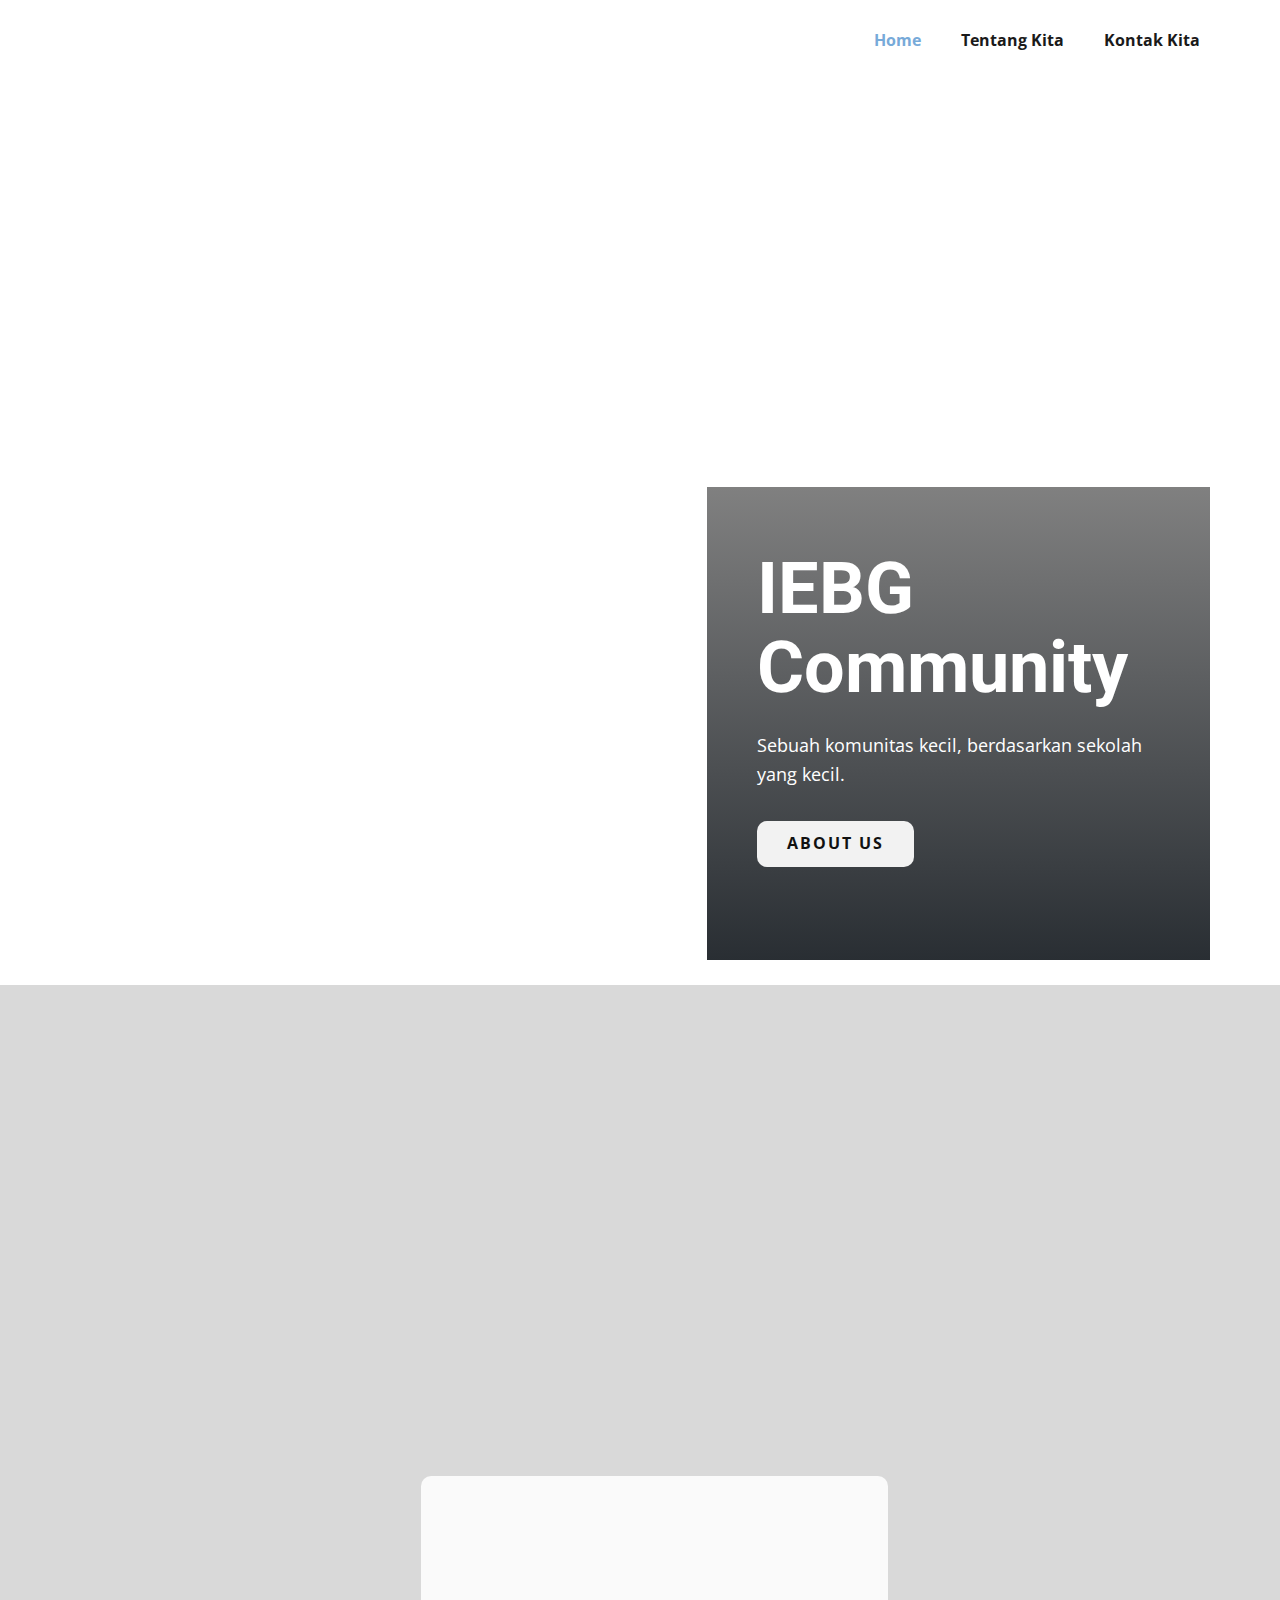
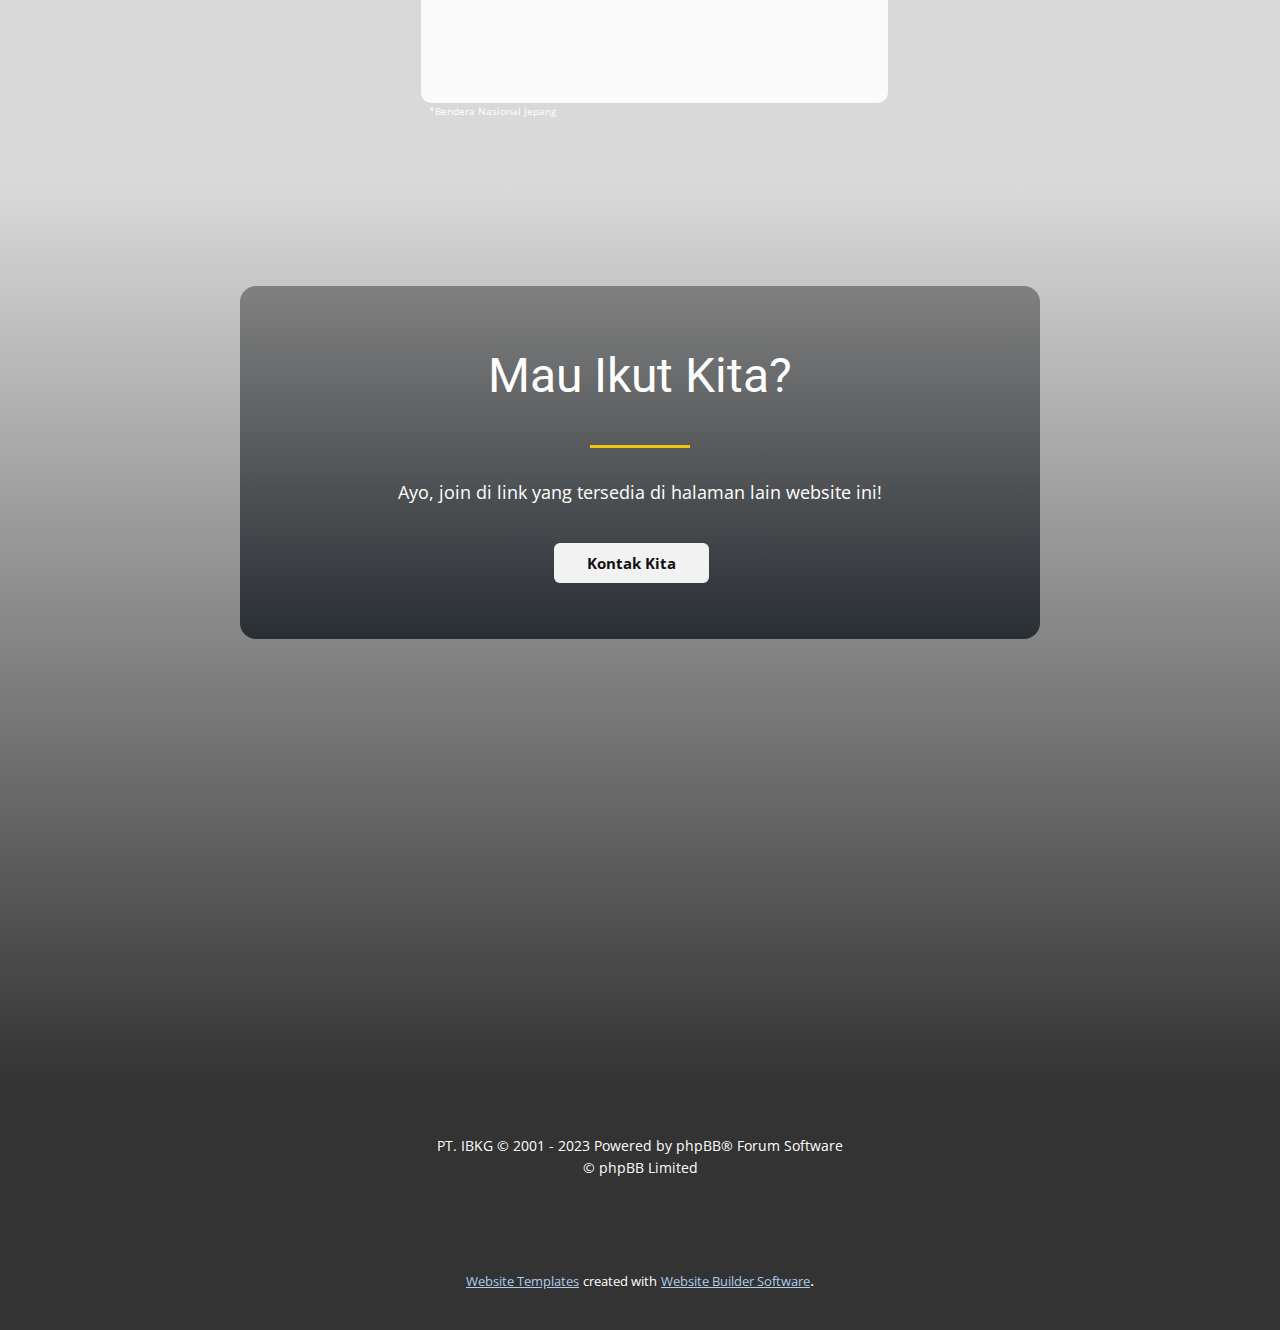
==== index.html @ 7e5107c4 "uploaded required files" ====
<!DOCTYPE html>
<html style="font-size: 16px;" lang="en"><head>
    <meta name="viewport" content="width=device-width, initial-scale=1.0">
    <meta charset="utf-8">
    <meta name="keywords" content="IEBG Community​​, INTUITIVE">
    <meta name="description" content="">
    <title>Home</title>
    <link rel="stylesheet" href="nicepage.css" media="screen">
<link rel="stylesheet" href="Home.css" media="screen">
    <script class="u-script" type="text/javascript" src="jquery.js" defer=""></script>
    <script class="u-script" type="text/javascript" src="nicepage.js" defer=""></script>
    <meta name="generator" content="Nicepage 5.18.6, nicepage.com">
    <link id="u-theme-google-font" rel="stylesheet" href="https://fonts.googleapis.com/css?family=Roboto:100,100i,300,300i,400,400i,500,500i,700,700i,900,900i|Open+Sans:300,300i,400,400i,500,500i,600,600i,700,700i,800,800i">
    <link id="u-page-google-font" rel="stylesheet" href="https://fonts.googleapis.com/css?family=Montserrat:100,100i,200,200i,300,300i,400,400i,500,500i,600,600i,700,700i,800,800i,900,900i">
    
    
    
    
    
    <script type="application/ld+json">{
		"@context": "http://schema.org",
		"@type": "Organization",
		"name": ""
}</script>
    <meta name="theme-color" content="#478ac9">
    <meta property="og:title" content="Home">
    <meta property="og:type" content="website">
  <meta data-intl-tel-input-cdn-path="intlTelInput/"></head>
  <body data-home-page="Home.html" data-home-page-title="Home" data-path-to-root="./" class="u-body u-xl-mode" data-lang="en"><header class="u-clearfix u-header u-header" id="sec-5647"><div class="u-clearfix u-sheet u-sheet-1">
        <nav class="u-menu u-menu-one-level u-offcanvas u-menu-1">
          <div class="menu-collapse" style="font-size: 1rem; font-weight: 700;">
            <a class="u-button-style u-custom-border u-custom-border-color u-custom-borders u-custom-left-right-menu-spacing u-custom-padding-bottom u-custom-text-active-color u-custom-text-color u-custom-text-hover-color u-custom-top-bottom-menu-spacing u-nav-link u-text-active-palette-1-base u-text-hover-palette-2-base" href="#">
              <svg class="u-svg-link" viewBox="0 0 24 24"><use xmlns:xlink="http://www.w3.org/1999/xlink" xlink:href="#menu-hamburger"></use></svg>
              <svg class="u-svg-content" version="1.1" id="menu-hamburger" viewBox="0 0 16 16" x="0px" y="0px" xmlns:xlink="http://www.w3.org/1999/xlink" xmlns="http://www.w3.org/2000/svg"><g><rect y="1" width="16" height="2"></rect><rect y="7" width="16" height="2"></rect><rect y="13" width="16" height="2"></rect>
</g></svg>
            </a>
          </div>
          <div class="u-custom-menu u-nav-container">
            <ul class="u-nav u-spacing-20 u-unstyled u-nav-1"><li class="u-nav-item"><a class="u-button-style u-nav-link u-text-active-palette-1-light-1 u-text-grey-90 u-text-hover-palette-4-dark-1" href="Home.html" style="padding: 10px;">Home</a>
</li><li class="u-nav-item"><a class="u-button-style u-nav-link u-text-active-palette-1-light-1 u-text-grey-90 u-text-hover-palette-4-dark-1" href="About-Us.html" style="padding: 10px;">Tentang Kita</a>
</li><li class="u-nav-item"><a class="u-button-style u-nav-link u-text-active-palette-1-light-1 u-text-grey-90 u-text-hover-palette-4-dark-1" href="Contact-Page.html" style="padding: 10px;">Kontak Kita</a>
</li></ul>
          </div>
          <div class="u-custom-menu u-nav-container-collapse">
            <div class="u-black u-container-style u-inner-container-layout u-opacity u-opacity-95 u-sidenav">
              <div class="u-inner-container-layout u-sidenav-overflow">
                <div class="u-menu-close"></div>
                <ul class="u-align-center u-nav u-popupmenu-items u-unstyled u-nav-2"><li class="u-nav-item"><a class="u-button-style u-nav-link" href="Home.html">Home</a>
</li><li class="u-nav-item"><a class="u-button-style u-nav-link" href="About-Us.html">Tentang Kita</a>
</li><li class="u-nav-item"><a class="u-button-style u-nav-link" href="Contact-Page.html">Kontak Kita</a>
</li></ul>
              </div>
            </div>
            <div class="u-black u-menu-overlay u-opacity u-opacity-70"></div>
          </div>
        </nav>
      </div></header>
    <section class="u-clearfix u-image u-section-1" id="carousel_826a" data-image-width="1920" data-image-height="1080">
      <div class="u-clearfix u-sheet u-sheet-1">
        <div class="u-align-left u-container-style u-expanded-width-xs u-gradient u-group u-hover-feature u-shape-rectangle u-group-1">
          <div class="u-container-layout u-container-layout-1">
            <h1 class="u-text u-text-white u-text-1">IEBG Community <span style="font-size: 4.5rem;"></span>
            </h1>
            <p class="u-large-text u-text u-text-default u-text-variant u-text-white u-text-2">Sebuah komunitas kecil, berdasarkan sekolah yang kecil.</p>
            <a href="Contact-Page.html" class="u-btn u-btn-round u-button-style u-grey-5 u-hover-feature u-radius-10 u-text-hover-grey-25 u-btn-1">ABOUT US</a>
          </div>
        </div>
      </div>
      
      
    </section>
    <section class="u-clearfix u-gradient u-section-2" id="carousel_f4c2">
      <div class="u-clearfix u-sheet u-sheet-1">
        <div class="u-align-center u-clearfix u-expanded-width u-group-elements u-group-elements-1" data-animation-name="customAnimationIn" data-animation-duration="1000">
          <div class="u-align-center u-container-style u-expanded-width u-grey-10 u-group u-radius-20 u-shape-round u-group-1">
            <div class="u-container-layout u-container-layout-1">
              <div class="u-align-center-xs u-container-style u-expanded-width u-grey-10 u-group u-group-2">
                <div class="u-container-layout u-container-layout-2">
                  <div class="u-align-left-xs u-container-style u-expanded u-gradient u-group u-radius-10 u-shape-round u-group-3">
                    <div class="u-container-layout u-valign-middle-lg u-valign-middle-md u-valign-middle-sm u-valign-middle-xl u-container-layout-3">
                      <p class="u-custom-font u-font-montserrat u-text u-text-white u-text-1"> Sekelompok orang kecil yang ingin lebih menyatukan orang lain dengan satunya. berbasis dengan segala norma yang&nbsp;<br>ada, berharap ingin membuat dunia lebih cerah dengan pertemanan dan kebaikan. Kita adalah orang orang yang menyukai hal yang bertema "Jejepangan."
                      </p>
                    </div>
                  </div>
                  <h2 class="u-align-center-lg u-align-center-md u-align-center-sm u-align-center-xl u-custom-font u-font-arial u-text u-text-default u-text-white u-text-2" data-animation-name="customAnimationIn" data-animation-duration="1500">Filosofi Kita<br>
                  </h2>
                </div>
              </div>
            </div>
          </div>
        </div>
        <div class="u-container-style u-group u-opacity u-opacity-85 u-radius-10 u-shape-round u-white u-group-4">
          <div class="u-container-layout u-valign-middle u-container-layout-4">
            <div class="u-palette-2-base u-shape u-shape-circle u-shape-1" data-animation-name="customAnimationIn" data-animation-duration="1000" data-animation-delay="750"></div>
          </div>
        </div>
        <p class="u-align-center u-text u-text-white u-text-3">*Bendera Nasional Jepang </p>
      </div>
    </section>
    <section class="u-align-center u-clearfix u-gradient u-section-3" id="sec-fb99">
      <div class="u-clearfix u-sheet u-sheet-1">
        <div class="u-container-style u-gradient u-group u-radius-16 u-shape-round u-group-1">
          <div class="u-container-layout u-container-layout-1">
            <h2 class="u-align-center u-text u-text-default u-text-white u-text-1">Mau Ikut Kita?</h2>
            <div class="u-border-3 u-border-palette-3-base u-line u-line-horizontal u-line-1"></div>
            <p class="u-align-center u-text u-text-white u-text-2">Ayo, join di link yang tersedia di halaman lain website ini!</p>
            <a href="Contact-Page.html" class="u-border-none u-btn u-btn-round u-button-style u-grey-5 u-hover-grey-25 u-radius-6 u-btn-1">Kontak Kita</a>
          </div>
        </div>
      </div>
    </section>
    
    
    
    <footer class="u-align-center u-clearfix u-footer u-grey-80 u-footer" id="sec-33d9"><div class="u-clearfix u-sheet u-sheet-1">
        <p class="u-small-text u-text u-text-variant u-text-1">PT. IBKG © 2001 - 2023 Powered by phpBB® Forum Software © phpBB Limited</p>
      </div></footer>
    <section class="u-backlink u-clearfix u-grey-80">
      <a class="u-link" href="https://nicepage.com/website-templates" target="_blank">
        <span>Website Templates</span>
      </a>
      <p class="u-text">
        <span>created with</span>
      </p>
      <a class="u-link" href="" target="_blank">
        <span>Website Builder Software</span>
      </a>. 
    </section>
  
</body></html>
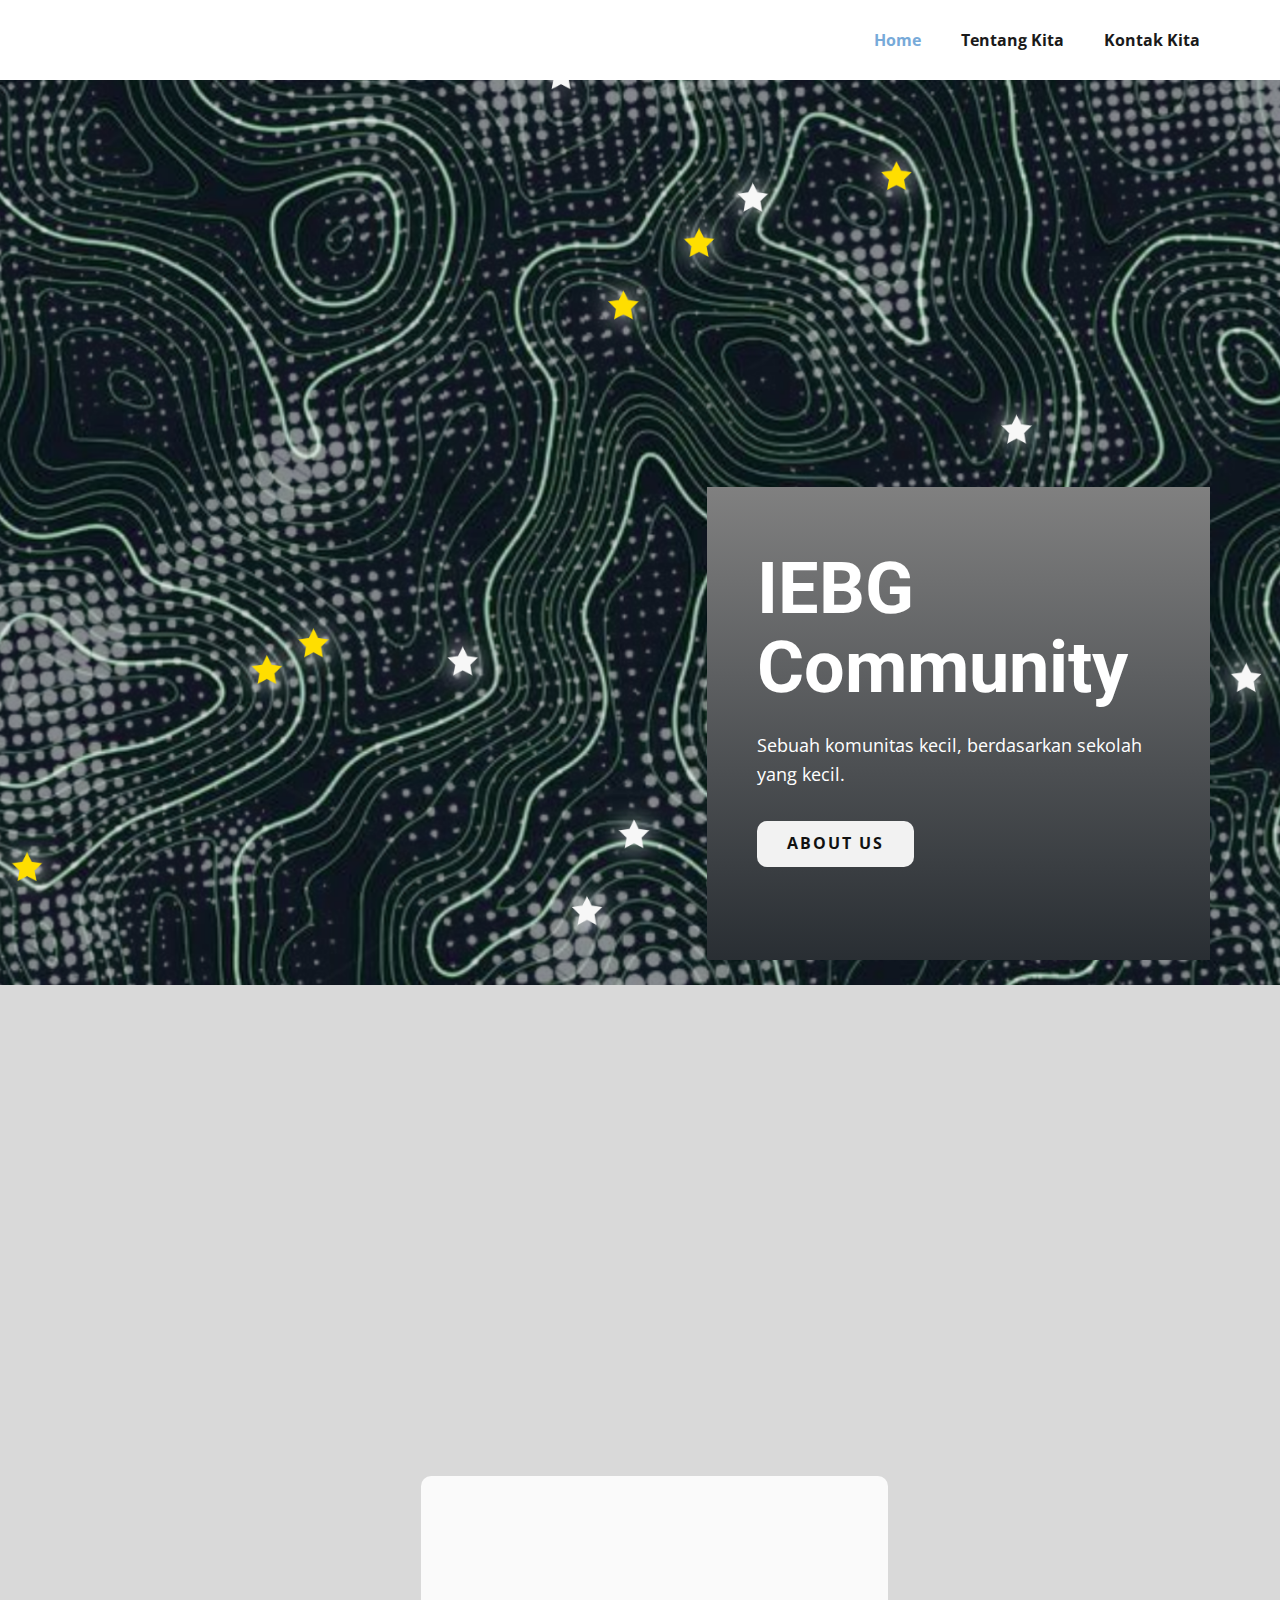
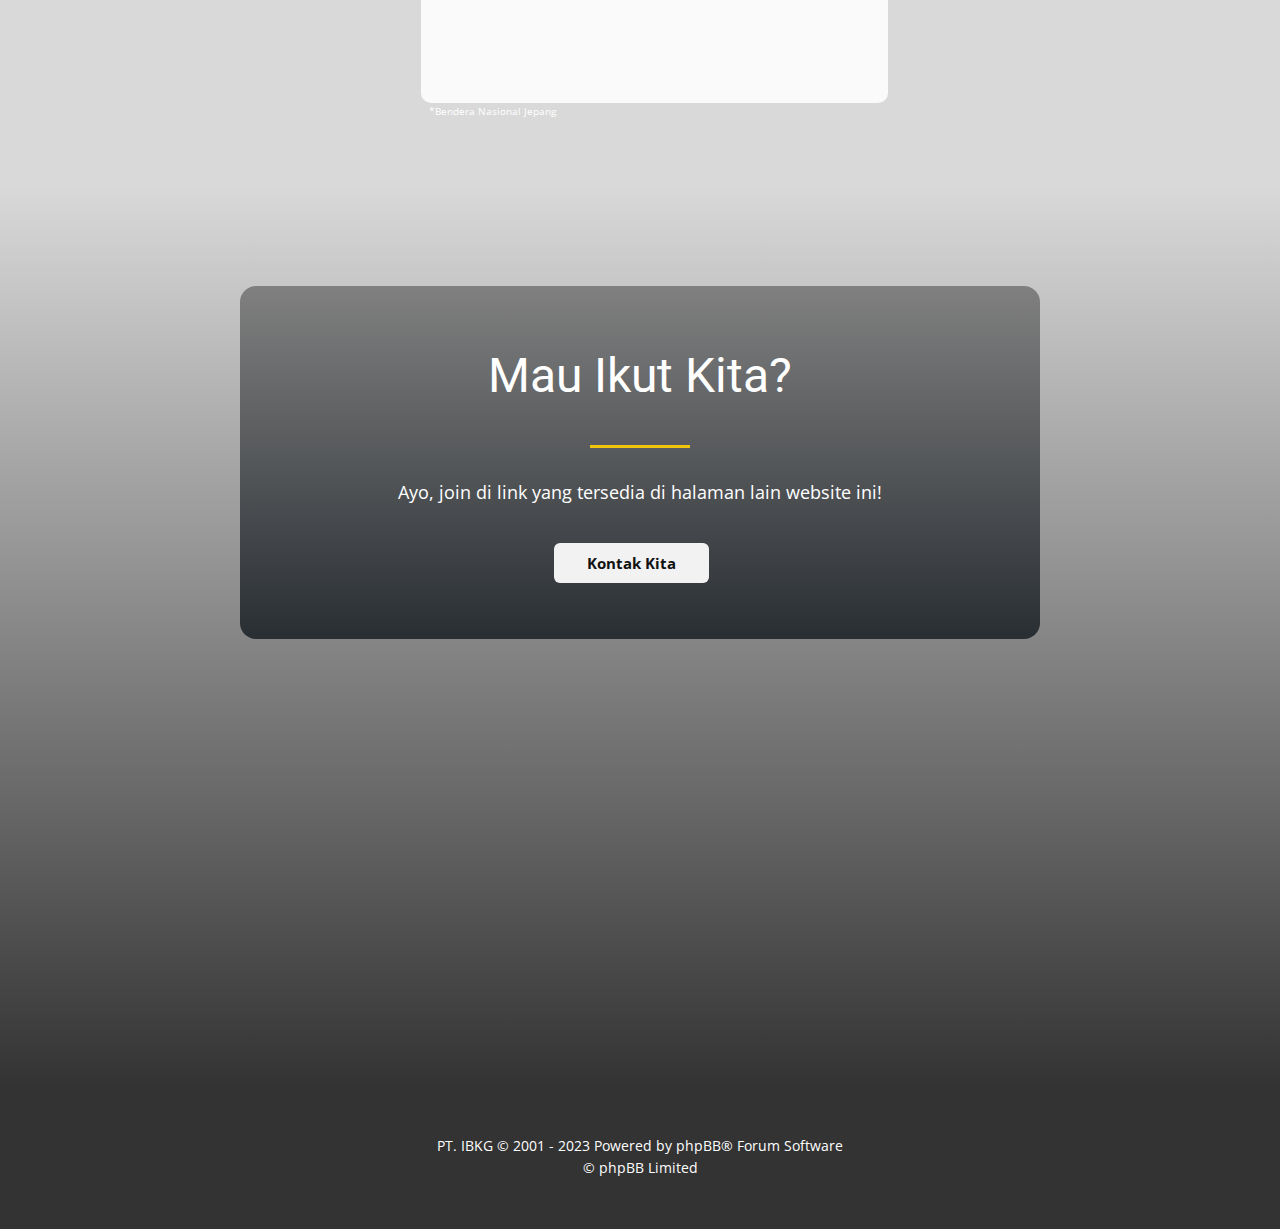
==== commit 5df467f6: "Update index.html" ====
--- a/index.html
+++ b/index.html
@@ -115,16 +115,5 @@
     <footer class="u-align-center u-clearfix u-footer u-grey-80 u-footer" id="sec-33d9"><div class="u-clearfix u-sheet u-sheet-1">
         <p class="u-small-text u-text u-text-variant u-text-1">PT. IBKG © 2001 - 2023 Powered by phpBB® Forum Software © phpBB Limited</p>
       </div></footer>
-    <section class="u-backlink u-clearfix u-grey-80">
-      <a class="u-link" href="https://nicepage.com/website-templates" target="_blank">
-        <span>Website Templates</span>
-      </a>
-      <p class="u-text">
-        <span>created with</span>
-      </p>
-      <a class="u-link" href="" target="_blank">
-        <span>Website Builder Software</span>
-      </a>. 
-    </section>
   
-</body></html>+</body></html>
